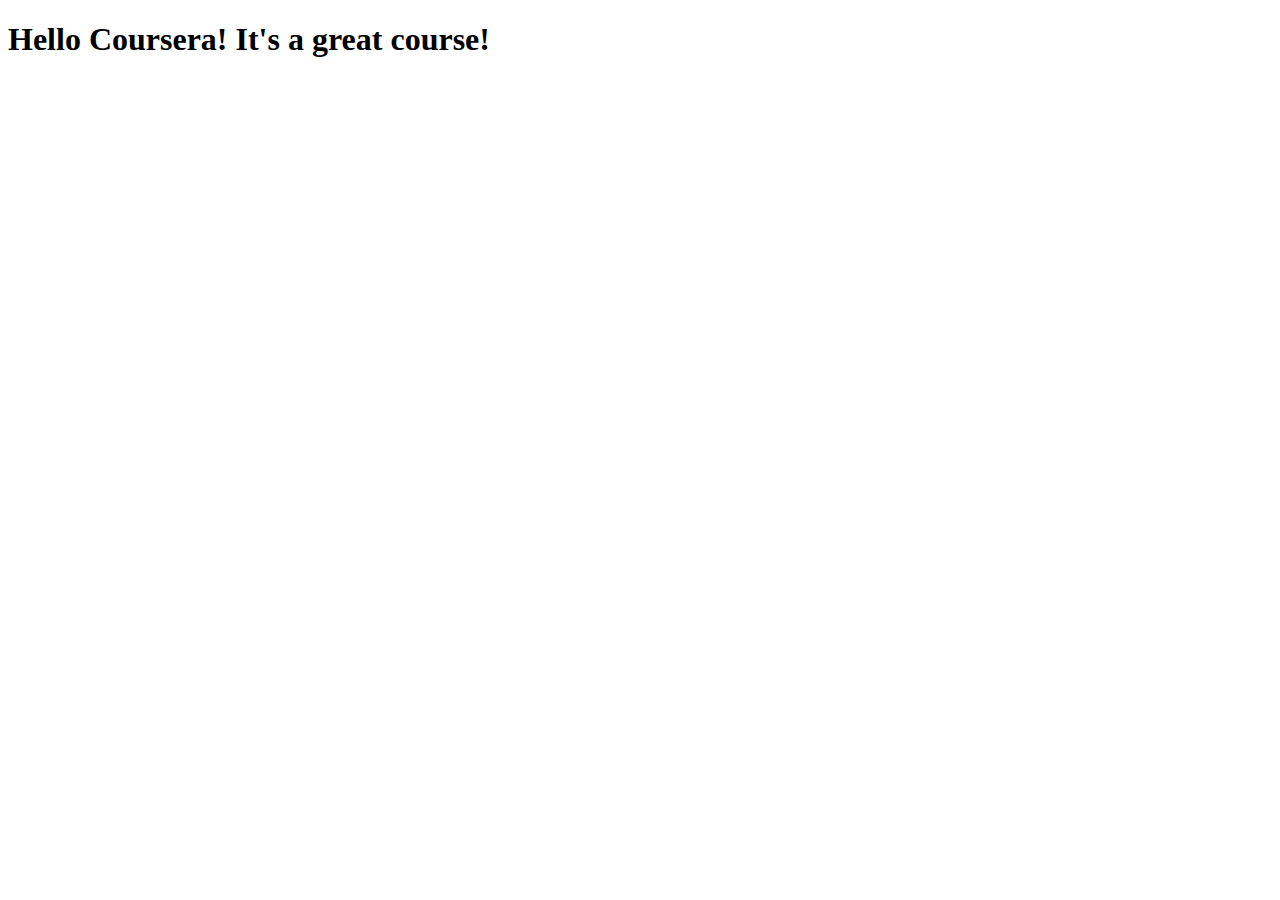
==== site/index.html @ bcb6c02b "My first commit" ====
<!DOCTYPE html>
<html lang="en">
<head>
  <meta charset="UTF-8">
  <meta name="viewport" content="width=device-width, initial-scale=1.0">
  <title>Hello Coursera</title>
</head>
<body>
  <h1>Hello Coursera! It's a great course!</h1>
</body>
</html>
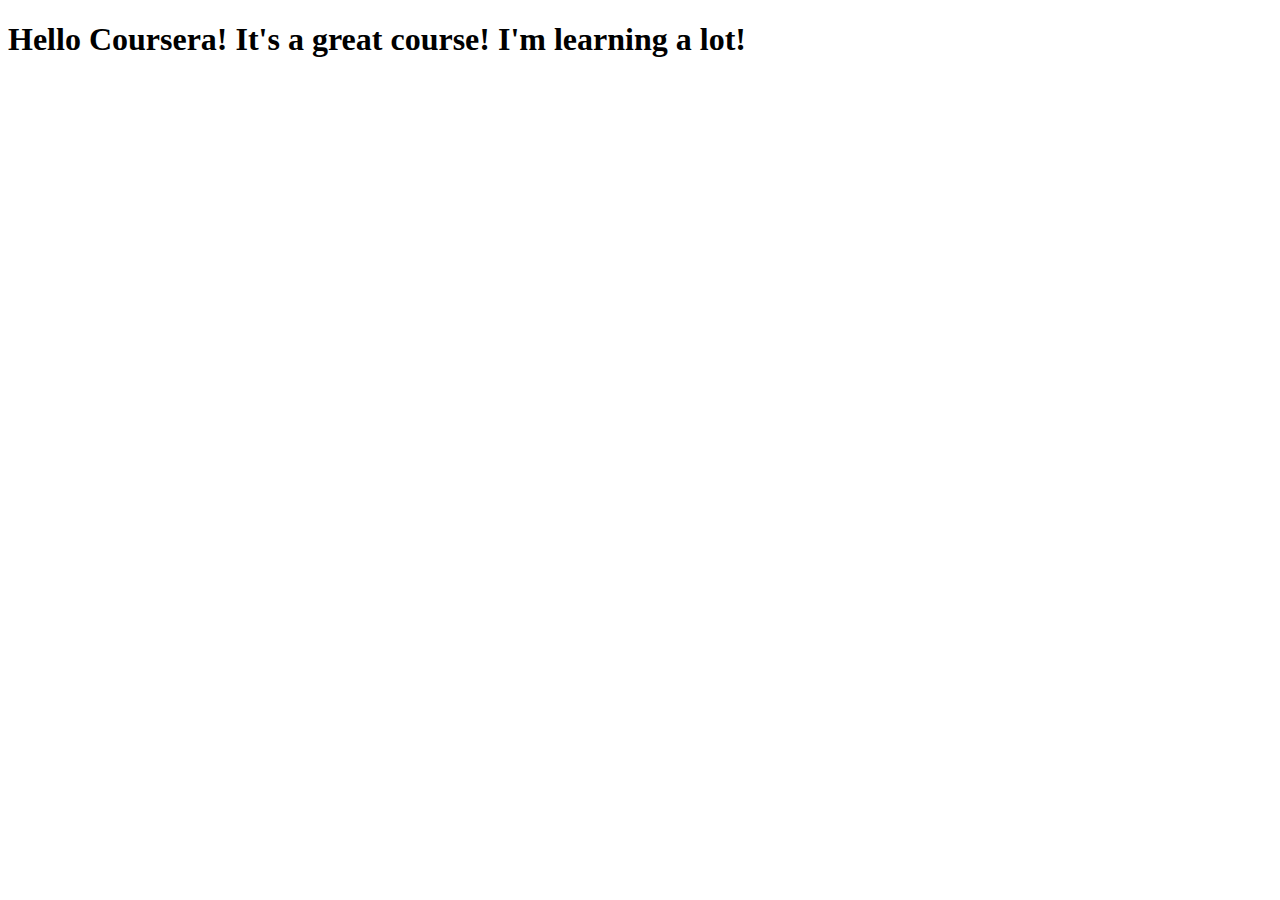
==== commit a54f1ee6: "My second commit" ====
--- a/site/index.html
+++ b/site/index.html
@@ -6,6 +6,6 @@
   <title>Hello Coursera</title>
 </head>
 <body>
-  <h1>Hello Coursera! It's a great course!</h1>
+  <h1>Hello Coursera! It's a great course! I'm learning a lot!</h1>
 </body>
 </html>